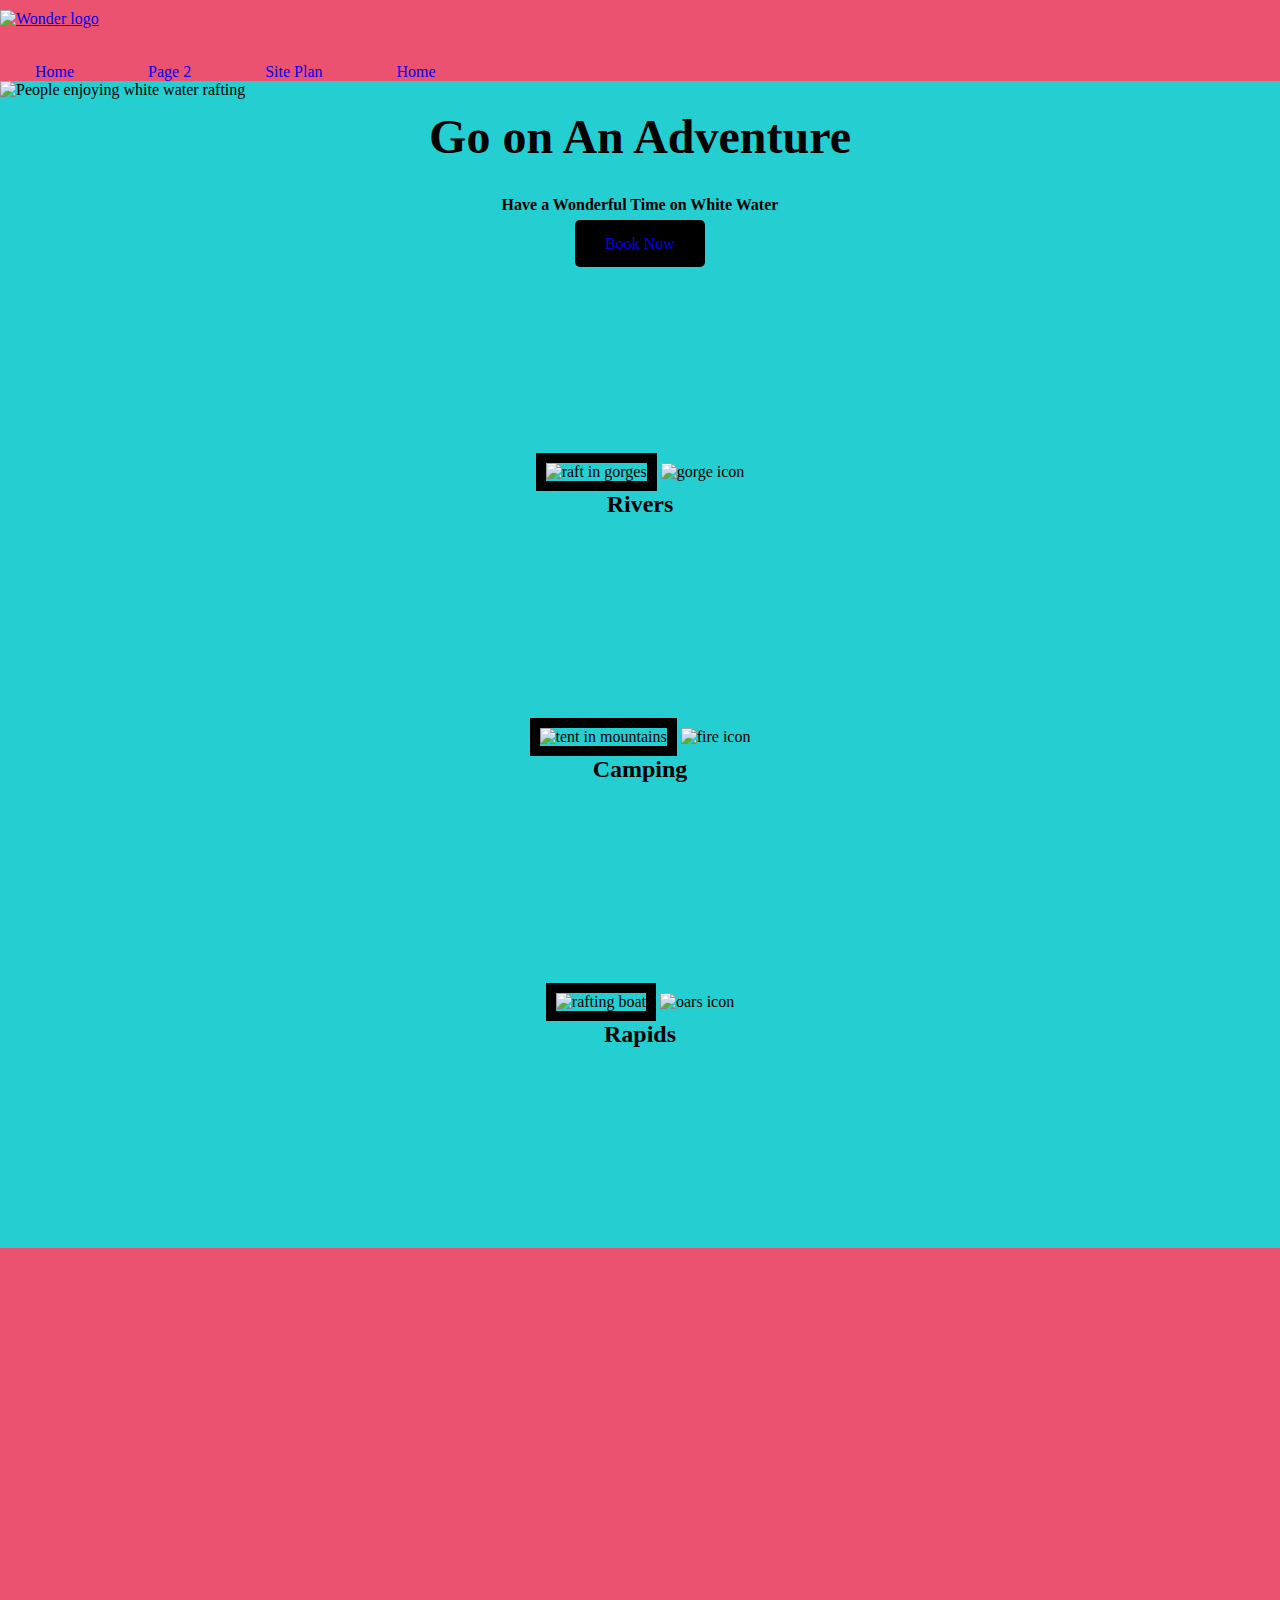
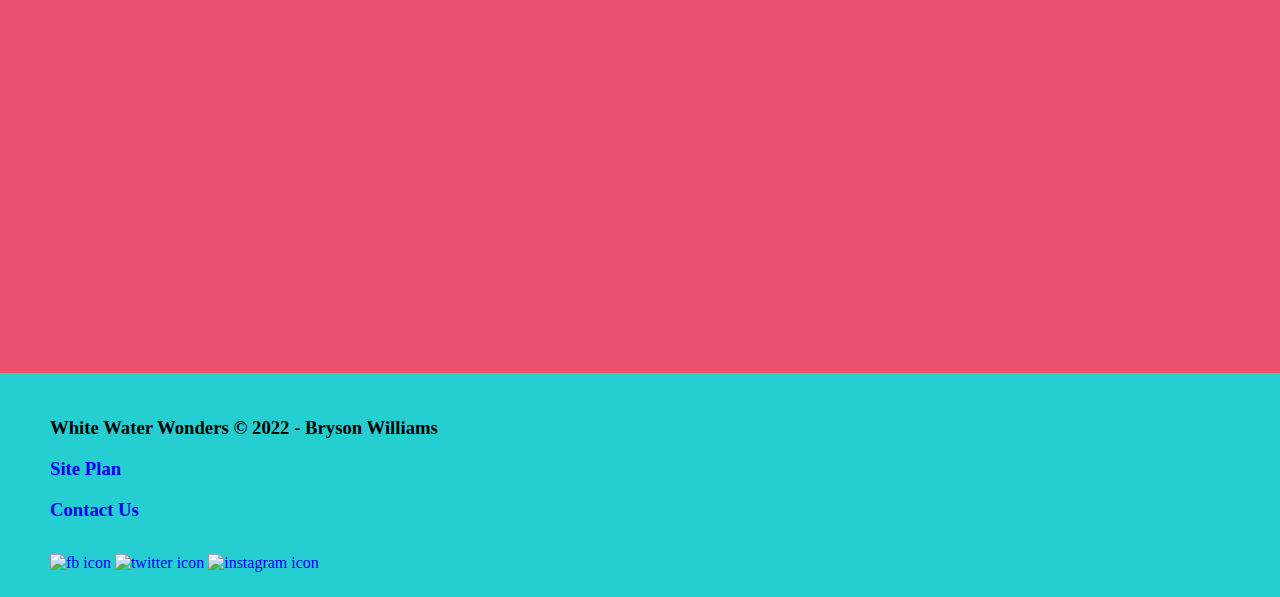
==== index.html @ c8156654 "added borders, padding and margins" ====
<!DOCTYPE html>
<html lang="en">
<head>
    <meta charset="UTF-8">
    <meta http-equiv="X-UA-Compatible" content="IE=edge">
    <meta name="viewport" content="width=device-width, initial-scale=1.0">
    <title>White Water Wonders Home</title>
    <link rel="stylesheet" href="styles/style.css">

</head>
<body>
    <div id="content">
        <header>
            <a id="WWW.png" href="index.html">
                <img class="logo" src="images/WWW.png" alt="Wonder logo">
            </a>
            <nav>
                <a href="index.html">Home</a>
                <a href="#">Page 2</a>
                <a href="site-plan-rafting.html">Site Plan</a>
                <a href="index.html">Home</a>
            </nav>
        </header>
        <div id="hero">
            <div id="hero-box">
                <img id="hero-img" src="images/rafting.png" alt="People enjoying white water rafting">
            </div>
            <section id="hero-msg">
                <h1 class="home-title">Go on An Adventure</h1>
                <h4>Have a Wonderful Time on White Water</h4>
                <div class='button-box'>
                    <a class='book' href="rates.html">Book Now</a>
                </div>
            </section>
        </div>
        <main class="home-grid">
            <section class="gorge-card">
                <img class="card-img" src="images/gorge.png" alt="raft in gorges">
                <img class="icon" src="images/canyon.png" alt="gorge icon">
                <h2>Rivers</h2>
            </section>

            <section class="camping-card">
                <img class="card-img" src="images/tent.png" alt="tent in mountains">
                <img class="icon" src="images/fire.png" alt="fire icon">
                <h2>Camping</h2>
            </section>
            <section class="rapids-card">
                <img class="card-img" src="images/raft.png" alt="rafting boat">
                <img class="icon" src="images/oars.png" alt="oars icon">
                <h2>Rapids</h2>
            </section>
            <div id="backround"></div>
        </main>
        <footer>
            <h3>White Water Wonders &copy; 2022 - Bryson Williams</h3>
            <h3><a href="site-plan-rafting.html">Site Plan</a></h3>
            <h3><a href="contactus.html">Contact Us</a></h3>
            <div class="social">
                <a href="https://facebook.com" target="_blank">
                    <img src="images/facebook.png" alt="fb icon">
                </a>
                <a href="https://twitter.com" target="_blank">
                    <img src="images/twitter.png" alt="twitter icon">
                </a>
                <a href="https://instagram.com" target="_blank">
                    <img src="images/instagram.png" alt="instagram icon">
                </a>
            </div>
        </footer>
    </div>
</body>
</html>
---- styles/style.css ----
div#content{
    max-width: 1600px;
    margin: 0 auto;
    font-family: "Comic Sans MS", "Comic Sans", cursive;
    /*text-align: center*/;
}
nav a, #hero-msg h1, #hero-msg h4, .button-box, main section {
    text-align: center;
}
footer a {
    text-decoration: none;

} 
nav a {
    text-decoration: none;
    padding: 35px;
} 

#backround {
    height: 725px;
    background-color: #EA526F;
}
/*body, header, nav a:hover, .book, .join, .book:hover, .join:hover, #background, .msg, footer*/
body{
    background-color: #25CED1;
    margin: 0;
    padding: 0;
}
header {
    background-color: #EA526F;
}
nav a:hover{
    background-color: white;
}
.book, .join {
    background-color: black;
    text-decoration: none;
    padding: 15px 30px;
    margin-top: 50px;
    border-radius: 5px;
}
.book:hover, .join:hover{
    background-color: white;
}

.msg {
    background-color: white;
    line-height: 1.5em;
    padding: 35px;
}
.icon{
    width: 80px;
}
.logo{
    width: 80px;
}
#hero-img{
    width: 100%;
}
.home-title {
    font-size: 3em;
}
h2 {
    margin: 0;
}
.logo {
    padding-top: 10px;
    padding-bottom: 35px;
}
footer {
    padding: 25px 50px;
}
.social a img{
    padding-top: 15px;
    height: 50px;
}
.home-title {
    margin-top: 10px;
}
.gorge-card, .camping-card, .rapids-card {
    margin: 200px 0;
}
.card-img {
    border: 10px solid black;
}
main section img {
    box-sizing: border-box;
}
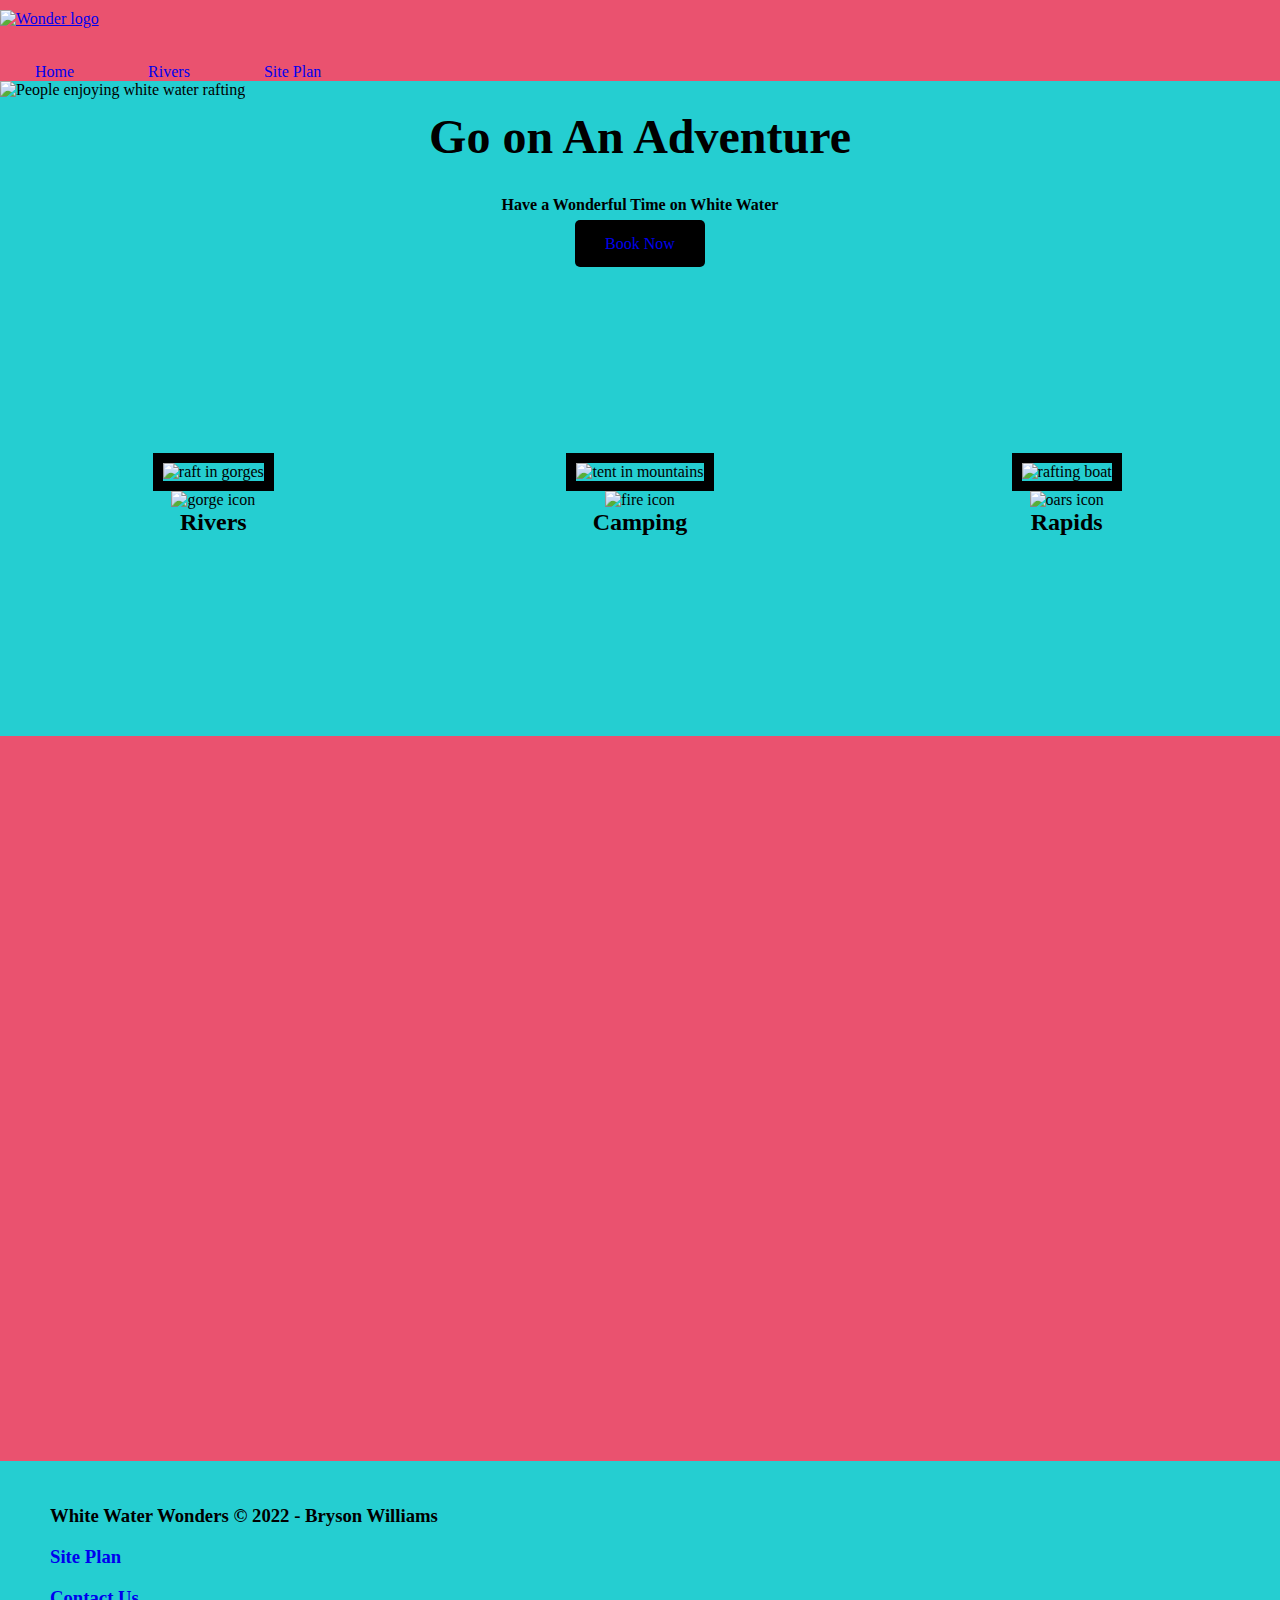
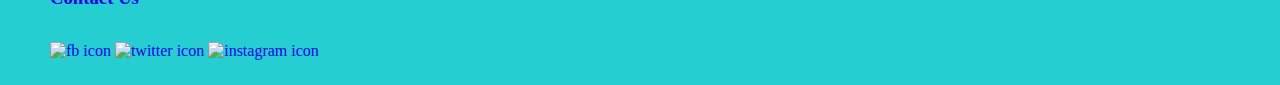
==== commit ea154e42: "css to get pics on same line" ====
--- a/index.html
+++ b/index.html
@@ -16,9 +16,9 @@
             </a>
             <nav>
                 <a href="index.html">Home</a>
-                <a href="#">Page 2</a>
+                <a href="rivers.html">Rivers</a>
                 <a href="site-plan-rafting.html">Site Plan</a>
-                <a href="index.html">Home</a>
+                
             </nav>
         </header>
         <div id="hero">
@@ -34,22 +34,27 @@
             </section>
         </div>
         <main class="home-grid">
-            <section class="gorge-card">
+            <div id="pic-grid">
+            <span class="gorge-card">
                 <img class="card-img" src="images/gorge.png" alt="raft in gorges">
+                <div></div>
                 <img class="icon" src="images/canyon.png" alt="gorge icon">
                 <h2>Rivers</h2>
-            </section>
+            </span>
 
-            <section class="camping-card">
+            <span class="camping-card">
                 <img class="card-img" src="images/tent.png" alt="tent in mountains">
+                <div></div>
                 <img class="icon" src="images/fire.png" alt="fire icon">
                 <h2>Camping</h2>
-            </section>
-            <section class="rapids-card">
+            </span>
+            <span class="rapids-card">
                 <img class="card-img" src="images/raft.png" alt="rafting boat">
+                <div></div>
                 <img class="icon" src="images/oars.png" alt="oars icon">
                 <h2>Rapids</h2>
-            </section>
+            </span>
+            </div>
             <div id="backround"></div>
         </main>
         <footer>
--- a/styles/style.css
+++ b/styles/style.css
@@ -4,7 +4,7 @@
     font-family: "Comic Sans MS", "Comic Sans", cursive;
     /*text-align: center*/;
 }
-nav a, #hero-msg h1, #hero-msg h4, .button-box, main section {
+nav a, #hero-msg h1, #hero-msg h4, .button-box, main span {
     text-align: center;
 }
 footer a {
@@ -85,4 +85,13 @@
 }
 main section img {
     box-sizing: border-box;
+}
+.grid {
+    display: grid;
+    height: 950px;
+    grid-template-columns: 1fr 1fr;
+}
+#pic-grid{
+    display: grid;
+    grid-template-columns: 1fr 1fr 1fr;
 }